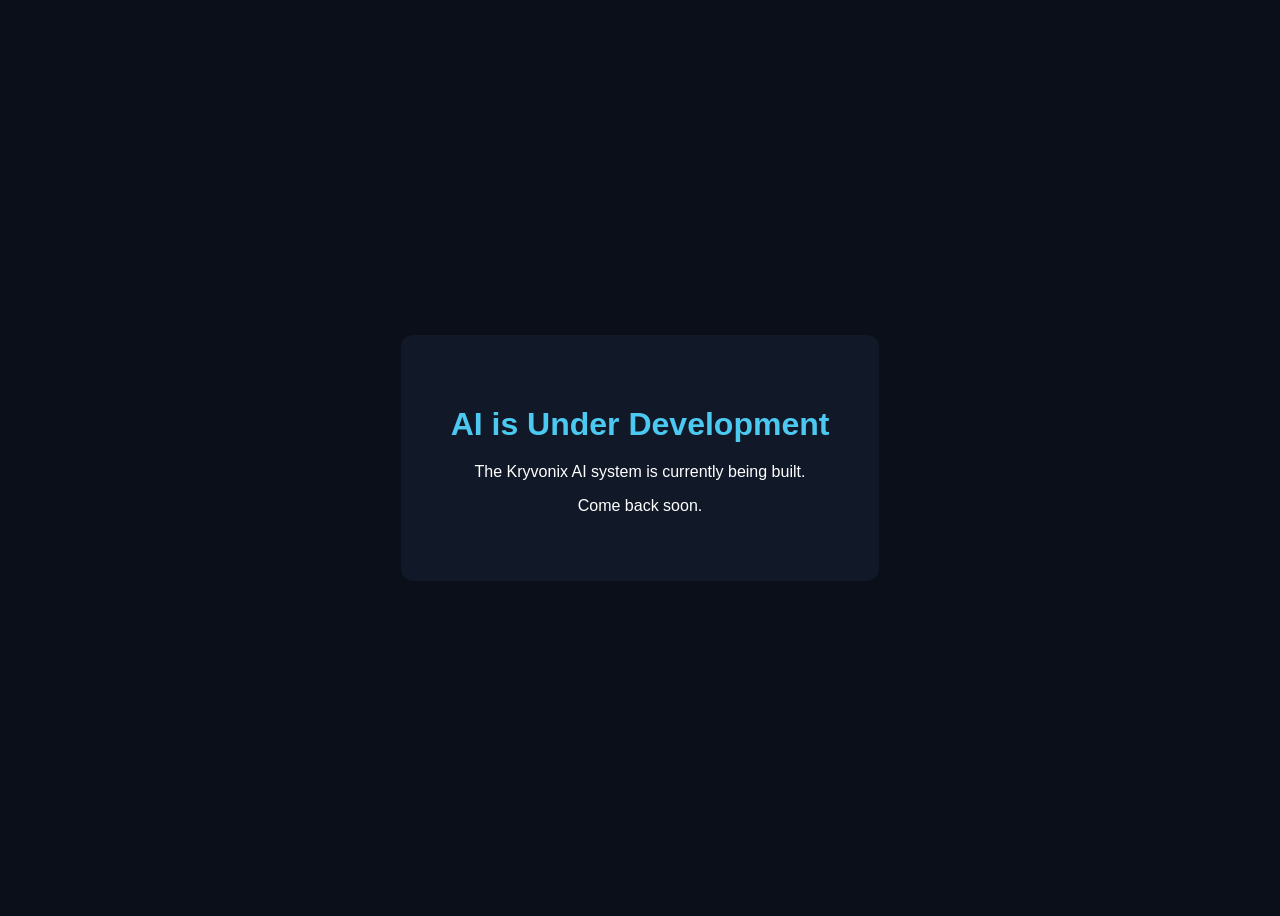
==== ai.html @ a23363d0 "Create ai.html" ====
<!DOCTYPE html>
<html lang="en">
<head>
<meta charset="UTF-8">
<meta name="viewport" content="width=device-width, initial-scale=1.0">
<title>Kryvonix AI</title>

<style>

body{
background:#0b0f19;
color:white;
display:flex;
justify-content:center;
align-items:center;
height:100vh;
font-family:Arial;
text-align:center;
}

.box{
background:#111827;
padding:50px;
border-radius:12px;
}

h1{
color:#4cc9f0;
margin-bottom:20px;
}

</style>
</head>

<body>

<div class="box">

<h1>AI is Under Development</h1>

<p>The Kryvonix AI system is currently being built.</p>

<p>Come back soon.</p>

</div>

</body>
</html>
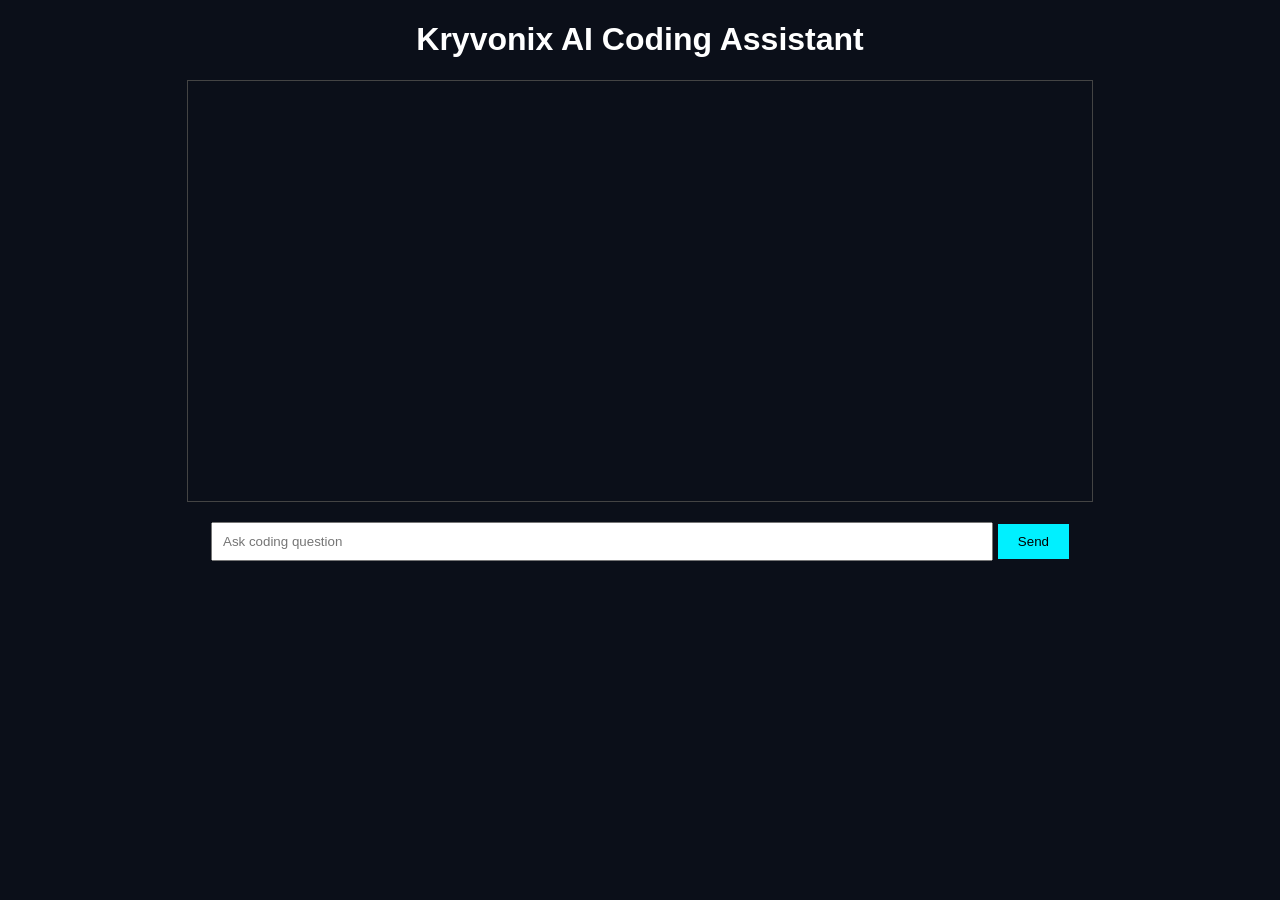
==== commit f7f9002e: "Update ai.html" ====
--- a/ai.html
+++ b/ai.html
@@ -1,48 +1,84 @@
 <!DOCTYPE html>
-<html lang="en">
+<html>
 <head>
-<meta charset="UTF-8">
-<meta name="viewport" content="width=device-width, initial-scale=1.0">
-<title>Kryvonix AI</title>
+<title>Kryvonix AI Assistant</title>
 
 <style>
-
 body{
 background:#0b0f19;
 color:white;
-display:flex;
-justify-content:center;
-align-items:center;
-height:100vh;
 font-family:Arial;
 text-align:center;
 }
 
-.box{
-background:#111827;
-padding:50px;
-border-radius:12px;
+#chat{
+width:70%;
+height:400px;
+border:1px solid #444;
+margin:auto;
+overflow:auto;
+padding:10px;
 }
 
-h1{
-color:#4cc9f0;
-margin-bottom:20px;
+input{
+width:60%;
+padding:10px;
+margin-top:20px;
 }
 
+button{
+padding:10px 20px;
+background:#00f0ff;
+border:none;
+cursor:pointer;
+}
 </style>
+
 </head>
 
 <body>
 
-<div class="box">
+<h1>Kryvonix AI Coding Assistant</h1>
 
-<h1>AI is Under Development</h1>
+<div id="chat"></div>
 
-<p>The Kryvonix AI system is currently being built.</p>
+<input id="prompt" placeholder="Ask coding question">
+<button onclick="askAI()">Send</button>
 
-<p>Come back soon.</p>
+<script>
 
-</div>
+async function askAI(){
+
+let prompt = document.getElementById("prompt").value
+
+let response = await fetch("https://api.openai.com/v1/chat/completions",{
+method:"POST",
+headers:{
+"Content-Type":"application/json",
+"Authorization":"Bearer YOUR_API_KEY"
+},
+body:JSON.stringify({
+model:"gpt-4o-mini",
+messages:[
+{role:"system",content:"You are a coding assistant."},
+{role:"user",content:prompt}
+]
+})
+})
+
+let data = await response.json()
+
+let reply = data.choices[0].message.content
+
+document.getElementById("chat").innerHTML +=
+"<p><b>You:</b> "+prompt+"</p>"
+
+document.getElementById("chat").innerHTML +=
+"<p><b>AI:</b> "+reply+"</p>"
+
+}
+
+</script>
 
 </body>
 </html>
